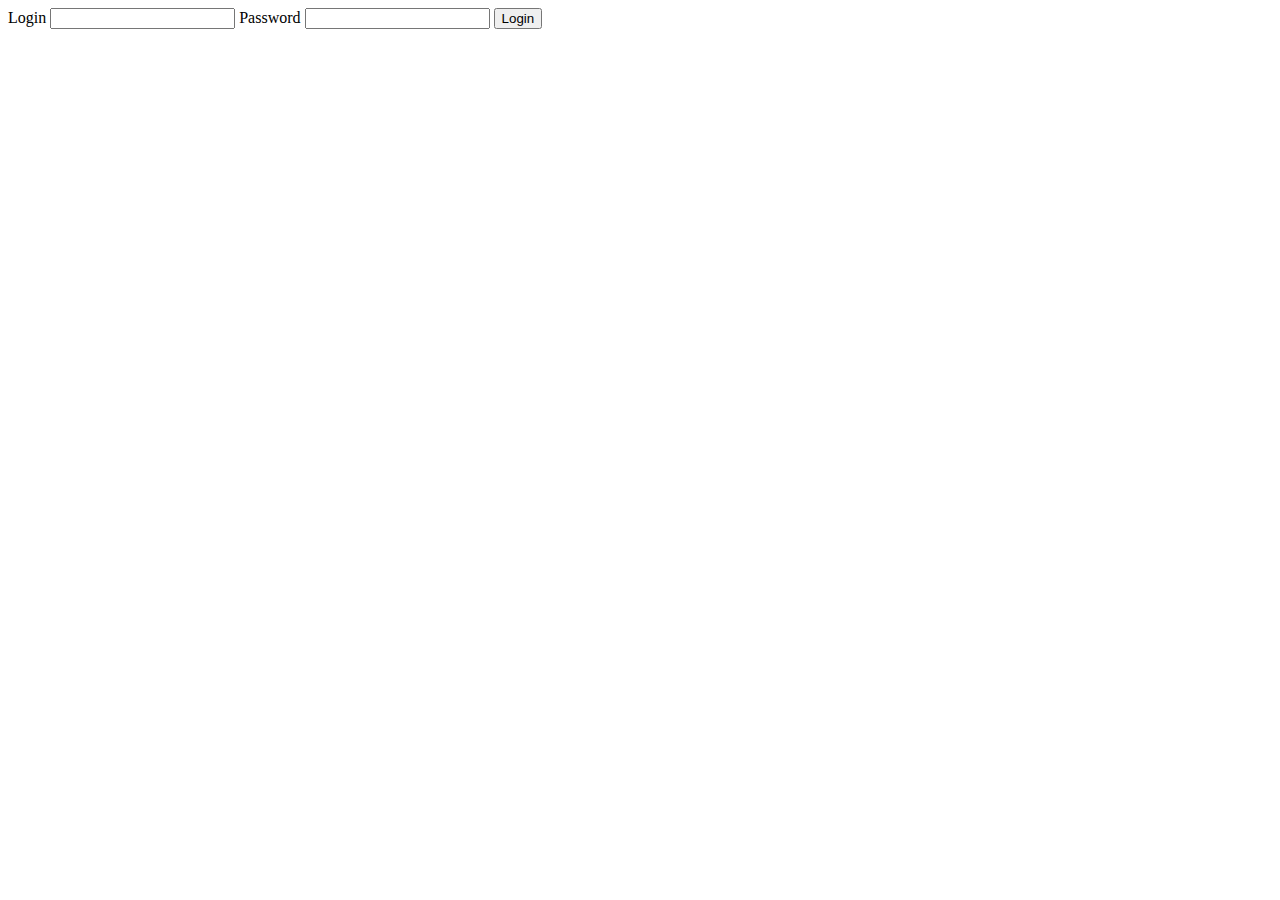
==== index.html @ c58477a2 "login" ====
<!DOCTYPE html>
<html lang="en">
<head>
    <meta charset="UTF-8">
    <meta http-equiv="X-UA-Compatible" content="IE=edge">
    <meta name="viewport" content="width=device-width, initial-scale=1.0">
    <link rel="stylesheet" href="style.css">
    <title>Registration</title>
</head>
<body>
    <!--Form of authorization-->
    <form action="" method="">
        <label for="">Login</label>
        <input type="text">
        <label for="">Password</label>
        <input type="password">
        <button>Login</button>
    </form>
</body>
</html>
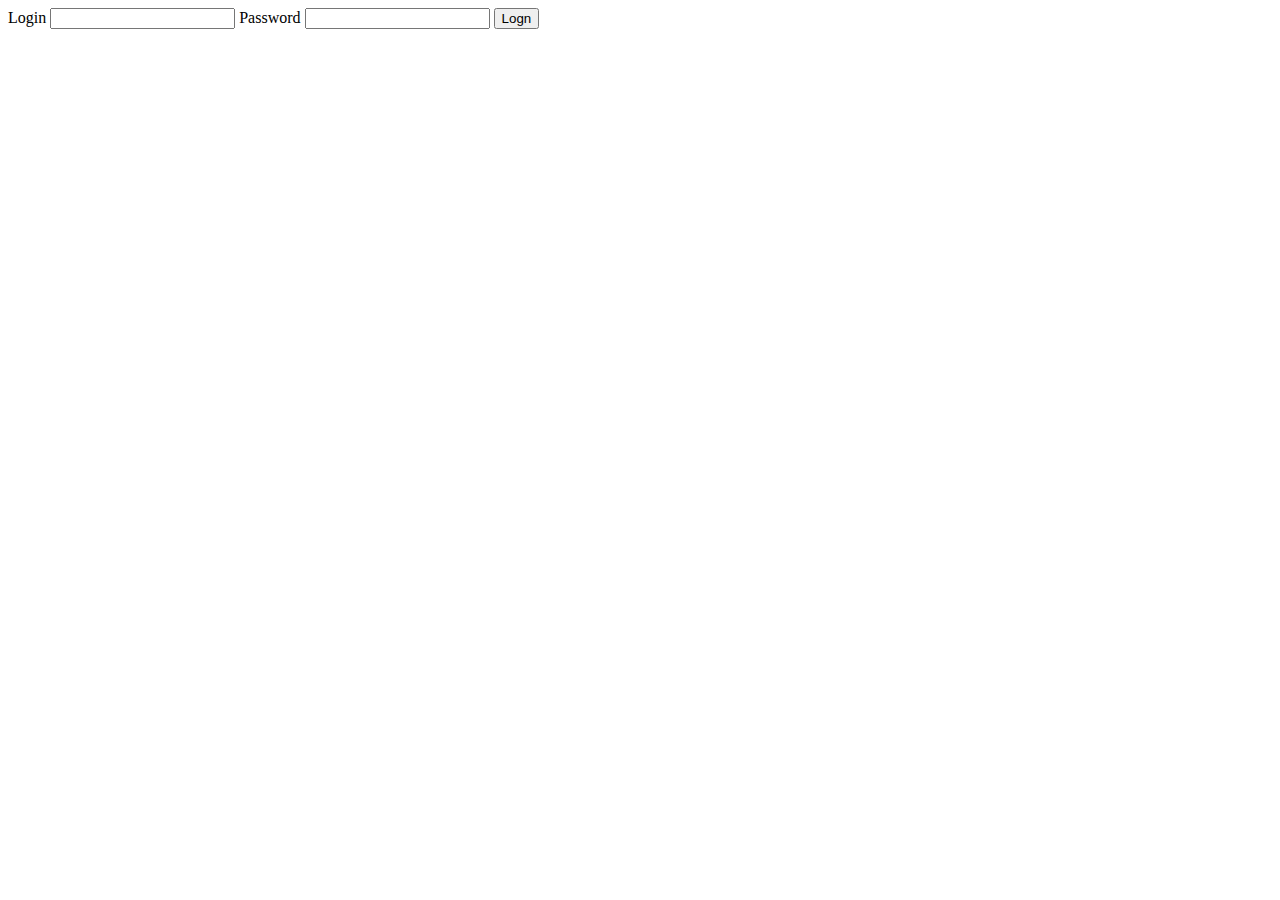
==== commit ce144cc2: "true" ====
--- a/index.html
+++ b/index.html
@@ -14,7 +14,7 @@
         <input type="text">
         <label for="">Password</label>
         <input type="password">
-        <button>Login</button>
+        <button>Logn</button>
     </form>
 </body>
 </html>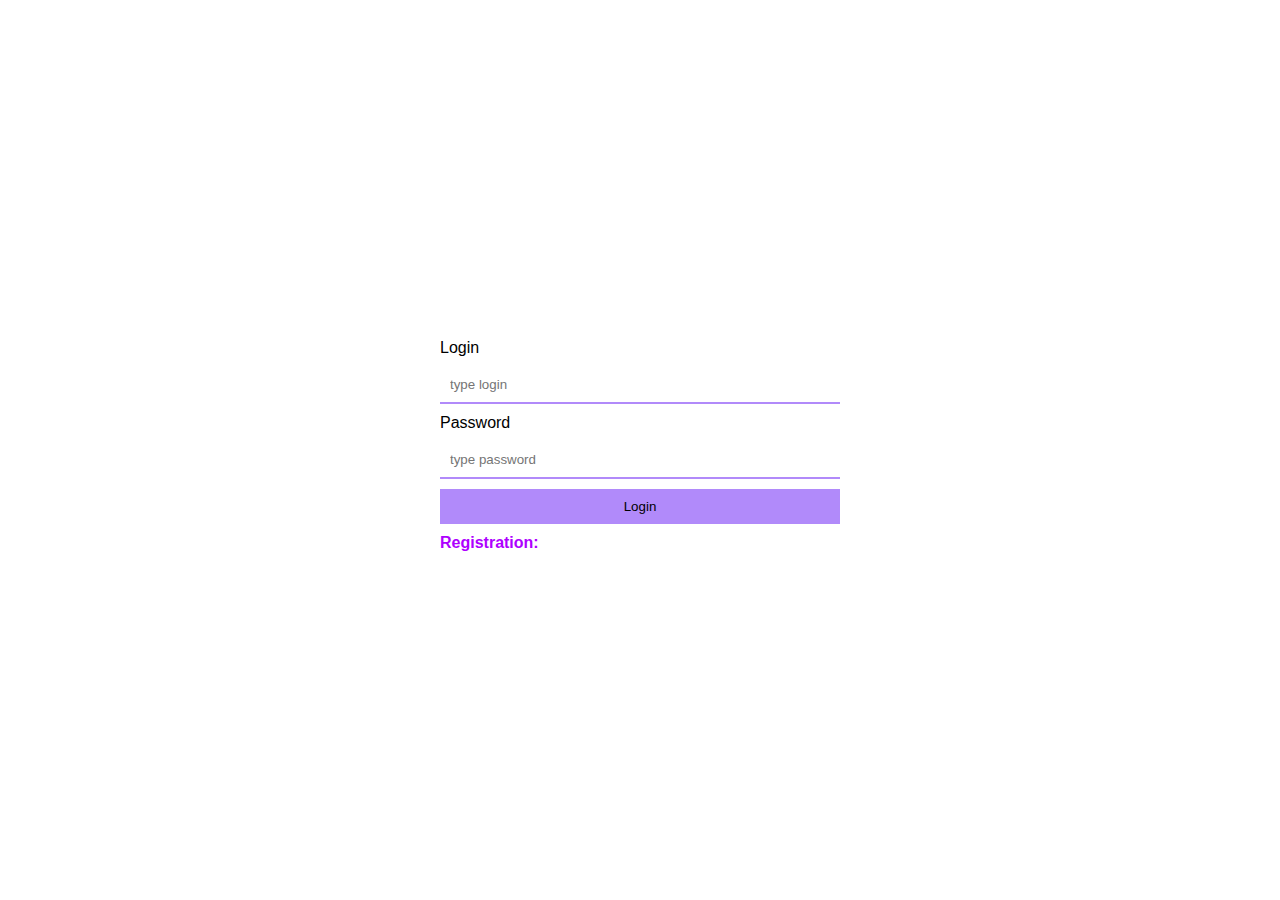
==== commit 0e4eaabf: "decorations" ====
--- a/index.html
+++ b/index.html
@@ -11,10 +11,11 @@
     <!--Form of authorization-->
     <form action="" method="">
         <label for="">Login</label>
-        <input type="text">
+        <input type="text" placeholder="type login">
         <label for="">Password</label>
-        <input type="password">
-        <button>Logn</button>
+        <input type="password" placeholder="type password">
+        <button>Login</button>
+        <p><a href="">Registration:</a></p>
     </form>
 </body>
 </html>--- a/style.css
+++ b/style.css
@@ -0,0 +1,44 @@
+*{
+    margin: 0%;
+    padding: 0;
+    box-sizing: border-box;
+}
+
+body{
+    height: 100vh;
+    display: flex;
+    align-items: center;
+    justify-content: center;
+    font-family: Verdana, Geneva, Tahoma, sans-serif;
+}
+
+a{
+    color: rgb(174, 0, 255);
+    font-weight: bold;
+    text-decoration: none;
+}
+
+p{
+    margin: 10px 0;
+}
+
+form{
+    display: flex;
+    flex-direction: column;
+    width: 400px;
+}
+
+input{
+    margin: 10px 0;
+    padding: 10px;
+    border: unset;
+    border-bottom: 2px solid rgb(177, 138, 250);
+    outline: none;
+}
+
+button{
+    padding: 10px;
+    background: rgb(177, 138, 250);
+    border: unset;
+    cursor: pointer;
+}